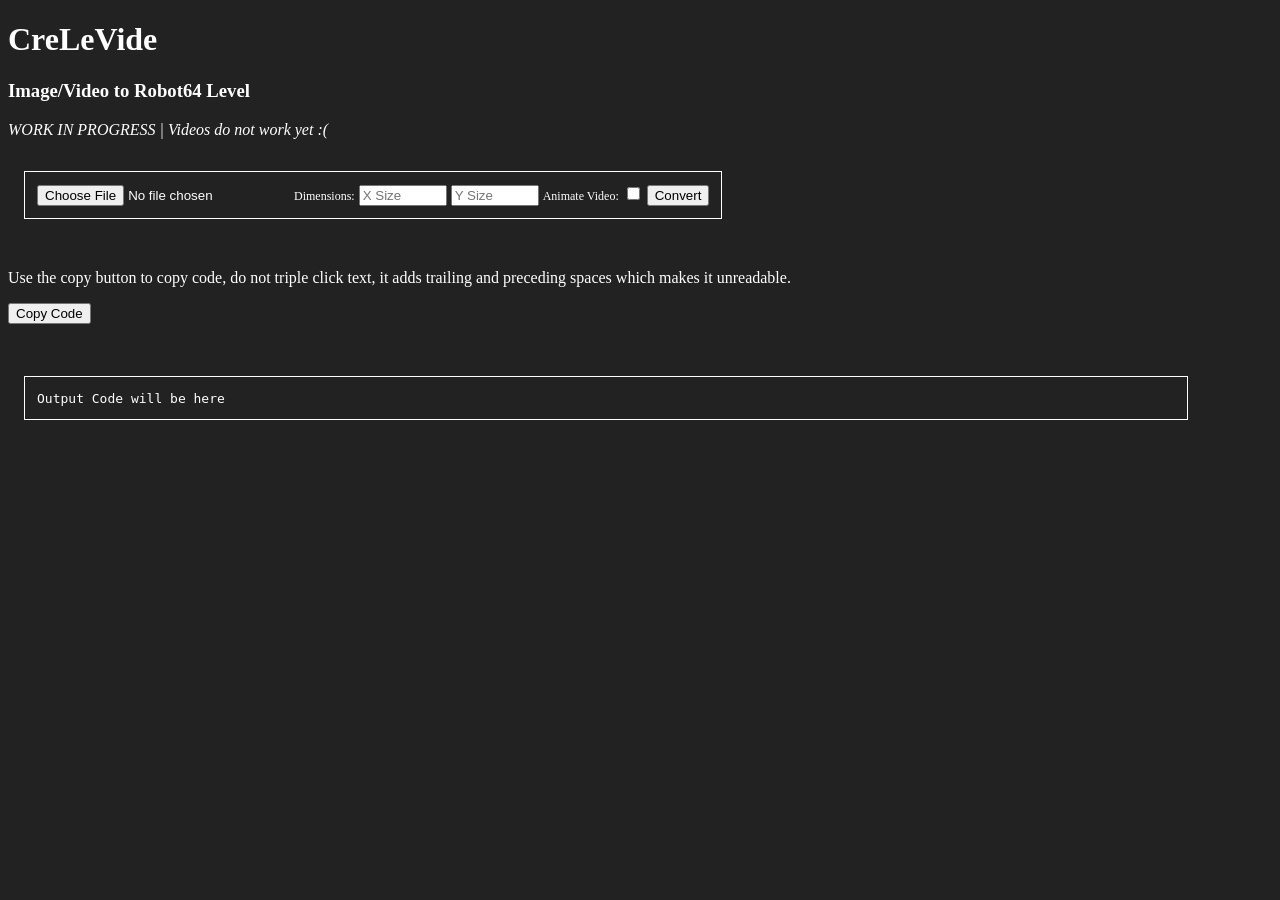
==== CreLeVide/index.html @ b1511f5d "Added CreLeVide" ====
<!DOCTYPE html>
<html>
<head>

	<title>CreLeVide</title>
	<link rel="stylesheet" href="style.css">
	<link rel="icon" type="image/x-icon" href="favicon.png">

	<script type="module" src="script.js"></script>
</head>

<body>

	<h1>CreLeVide</h1>
	<h3>Image/Video  to Robot64 Level</h3>
	<p><i>WORK IN PROGRESS | Videos do not work yet :(</i></p>
	<div id="input">
		<input name="file" type="file" id="FilePicker" value="">

		<label for="xsize">Dimensions:</label>
		<input id="xsize" placeholder="X Size" name="size" type="number" min="3" max="15" style="width: 80px;">
		<input id="ysize" placeholder="Y Size" name="size" type="number" min="3" style="width: 80px;">

		<label for="animate">Animate Video:</label>
		<input id="animate" type="checkbox" name="animate">

		<button id="Convert">Convert</button>
	</div>
	<br>
	<div id="preview">
		<img id="previewImage" style="display:none">
		<video id="previewVideo" style="display:none" controls>
			Browser does not support video, what are you even trying to do?
		</video>
	</div>
	<br>

	<p>Use the copy button to copy code, do not triple click text, it adds trailing and preceding spaces which makes it unreadable.</p>
	<button id="copy">Copy Code</button>
	<br><br><br>
	<div id="codecontainer">
		<code id="code">Output Code will be here</code>
	</div>
	<canvas id="canvas">Browser does not support canvas :(</canvas>
</body>
</html>
---- CreLeVide/style.css ----
body {
    background-color: #222222;
    color: white;
}

img, video {
    height: 20rem;
}

#input {
    display: inline-block;
    border: 1px solid white;
    padding: 12px;
    margin: 16px;
}

#preview {
    border: 1px solid white;
    padding: 16px;
    margin: 16px;
    display: none;
}

#codecontainer {
    border: 1px solid white;
    margin: 16px;
    padding: 12px;
    width: 90%;
    display: block;
}

canvas {
    display: none;
}

label {
    font-size: 12px;
}
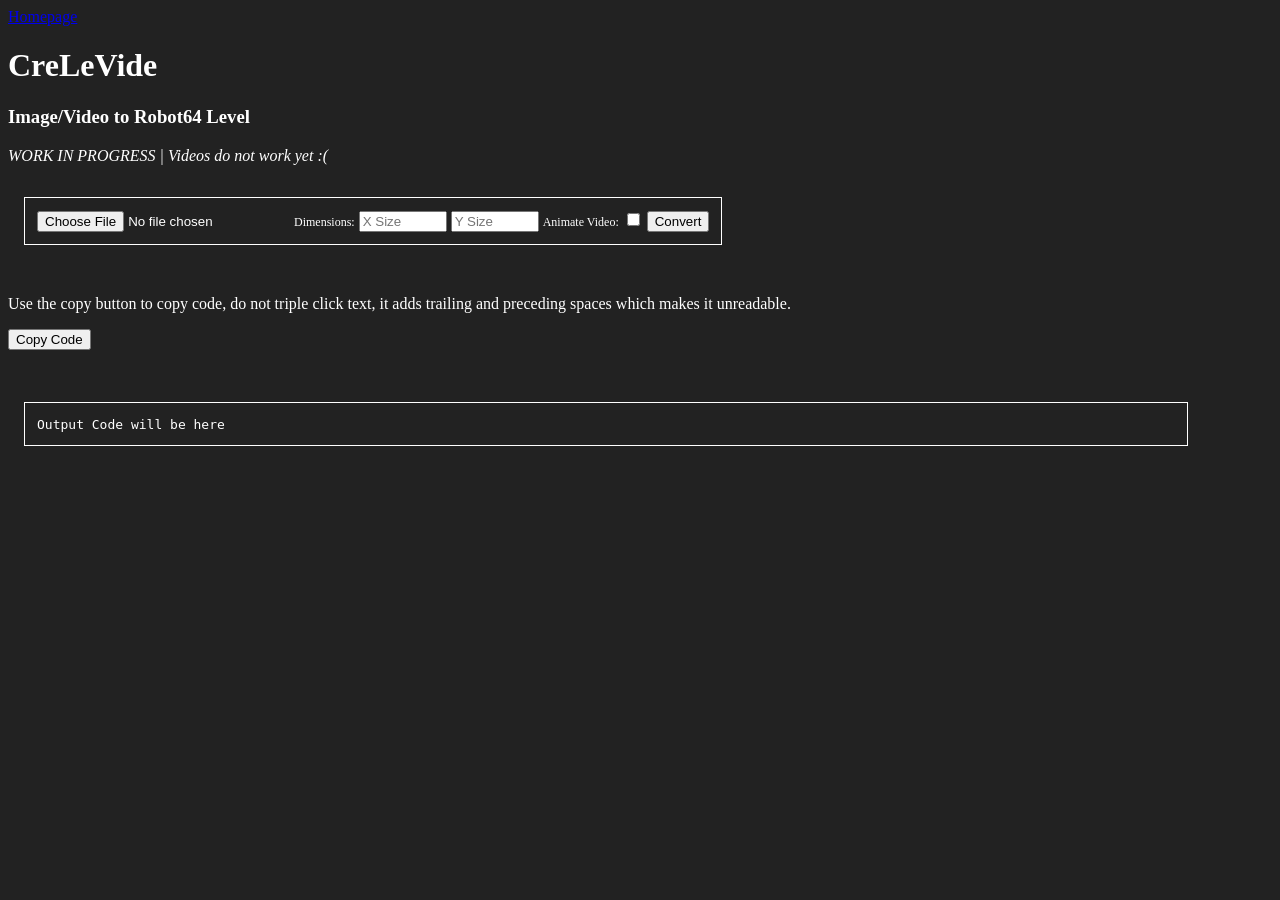
==== commit df575a32: "Actually looks nice" ====
--- a/CreLeVide/index.html
+++ b/CreLeVide/index.html
@@ -10,7 +10,7 @@
 </head>
 
 <body>
-
+	<a href="..">Homepage</a>
 	<h1>CreLeVide</h1>
 	<h3>Image/Video  to Robot64 Level</h3>
 	<p><i>WORK IN PROGRESS | Videos do not work yet :(</i></p>
